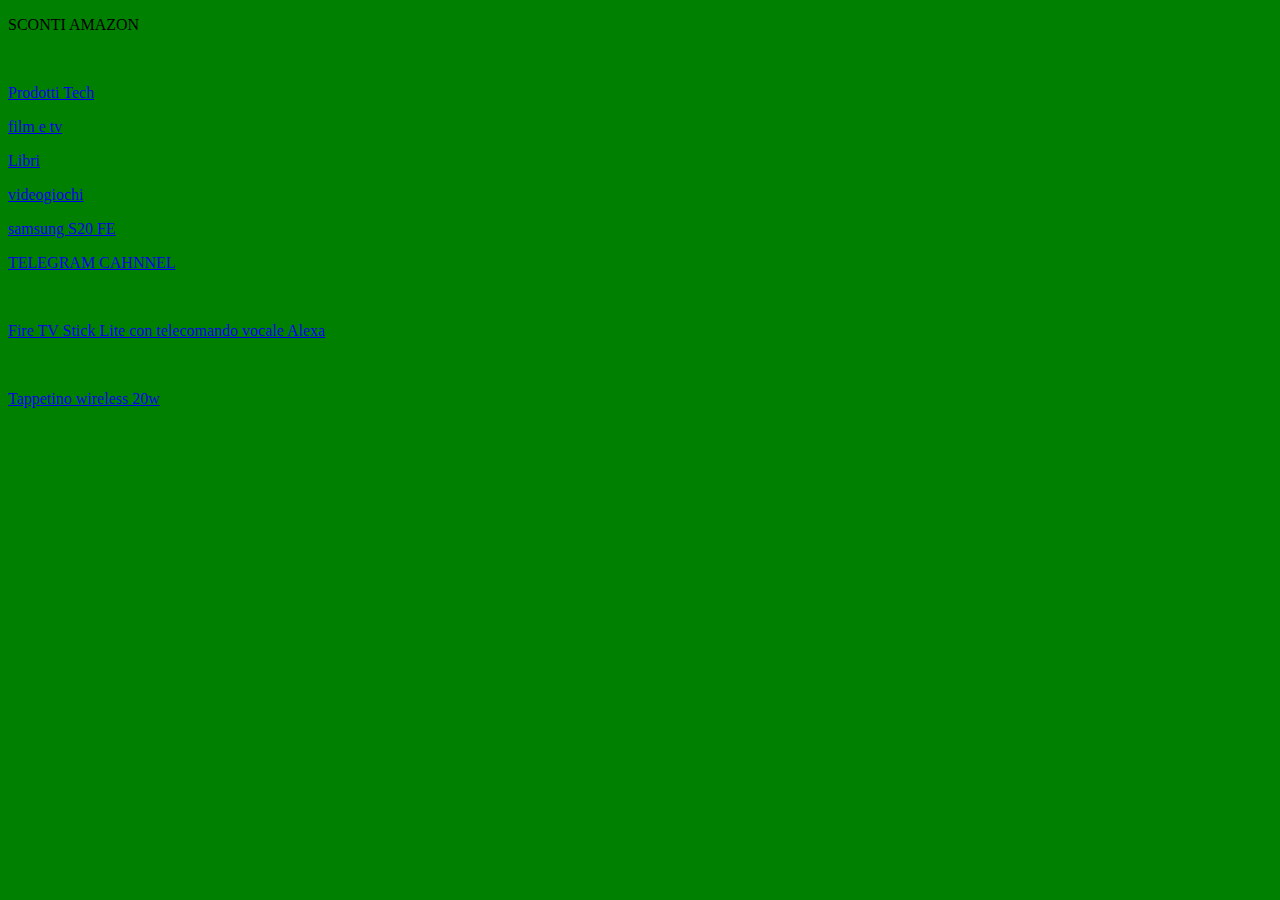
==== index.html @ 91598295 "Update index.html" ====
<!DOCTYPE html>
<html lang="en">
<head>
    <meta charset="UTF-8">
    <meta http-equiv="X-UA-Compatible" content="IE=edge">
    <meta name="viewport" content="width=device-width, initial-scale=1.0">
    <title>Amazon sales</title>
</head>
<body>
    <p>SCONTI AMAZON</p>
    <br>

    <p><a href="tech.html">Prodotti Tech</a></p>
    <p><a href="film e tv.html">film e tv</a></p>
    <p><a href="books.html">Libri</a></p>
    <p><a href="videogames.html">videogiochi</a></p>


    <a href="https://amzn.to/3CD8dnR">samsung S20 FE</a></p>

    <p><a href="https://t.me/NBamazonsales">TELEGRAM CAHNNEL</a></p>
    </br>
<p><a href="https://amzn.to/3AEWS4a">Fire TV Stick Lite con telecomando vocale Alexa</a></p>
<br>
<p><a href="https://amzn.to/3KyuZ26">Tappetino wireless 20w</a></p>

    <link rel="stylesheet" type = "text/css" href="stylePrincipale.css">
</body>
</html>
---- stylePrincipale.css ----
body{
    background-color: green;
}
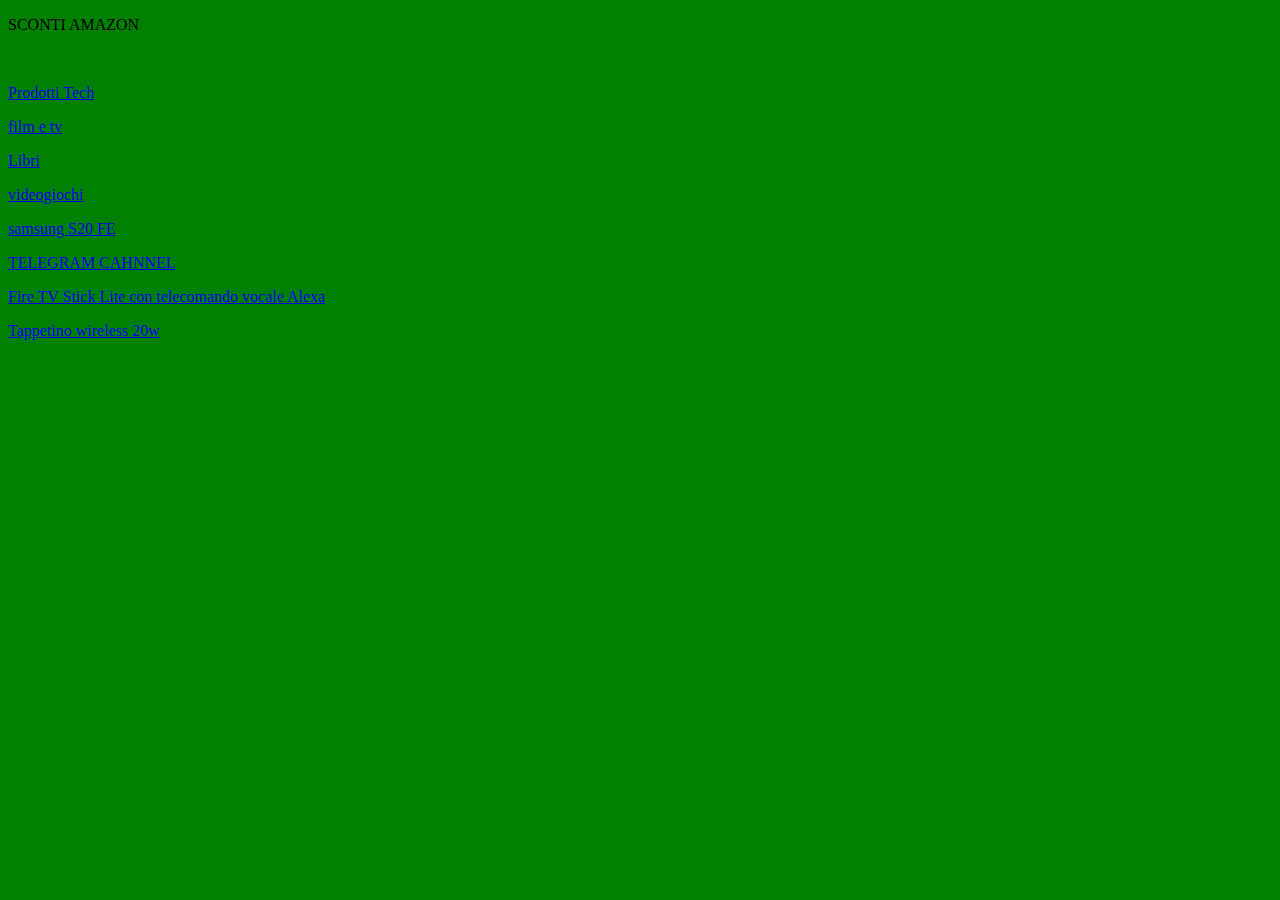
==== commit e9b58711: "Update index.html" ====
--- a/index.html
+++ b/index.html
@@ -19,10 +19,8 @@
     <a href="https://amzn.to/3CD8dnR">samsung S20 FE</a></p>
 
     <p><a href="https://t.me/NBamazonsales">TELEGRAM CAHNNEL</a></p>
-    </br>
-<p><a href="https://amzn.to/3AEWS4a">Fire TV Stick Lite con telecomando vocale Alexa</a></p>
-<br>
-<p><a href="https://amzn.to/3KyuZ26">Tappetino wireless 20w</a></p>
+    <p><a href="https://amzn.to/3AEWS4a">Fire TV Stick Lite con telecomando vocale Alexa</a></p>
+    <p><a href="https://amzn.to/3KyuZ26">Tappetino wireless 20w</a></p>
 
     <link rel="stylesheet" type = "text/css" href="stylePrincipale.css">
 </body>
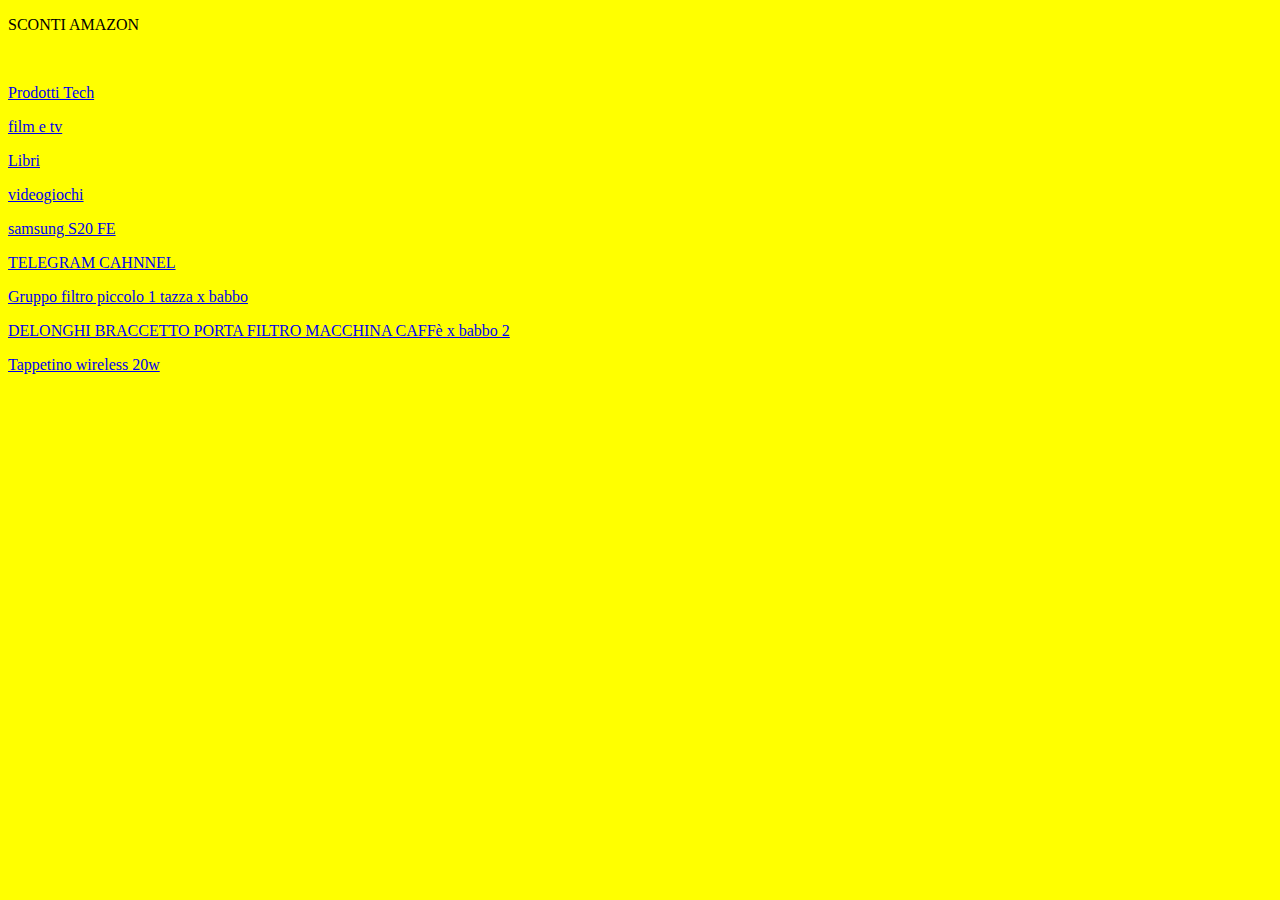
==== commit ee28ff5c: "Update index.html" ====
--- a/index.html
+++ b/index.html
@@ -19,7 +19,8 @@
     <a href="https://amzn.to/3CD8dnR">samsung S20 FE</a></p>
 
     <p><a href="https://t.me/NBamazonsales">TELEGRAM CAHNNEL</a></p>
-    <p><a href="https://amzn.to/3AEWS4a">Fire TV Stick Lite con telecomando vocale Alexa</a></p>
+    <p><a href="https://amzn.to/3Bd6wMy">Gruppo filtro piccolo 1 tazza x babbo</a></p>
+    <p><a href="https://amzn.to/3ep3prV">DELONGHI BRACCETTO PORTA FILTRO MACCHINA CAFFè x babbo 2</a></p>
     <p><a href="https://amzn.to/3KyuZ26">Tappetino wireless 20w</a></p>
 
     <link rel="stylesheet" type = "text/css" href="stylePrincipale.css">
--- a/stylePrincipale.css
+++ b/stylePrincipale.css
@@ -1,3 +1,3 @@
 body{
-    background-color: green;
+    background-color: yellow;
 }
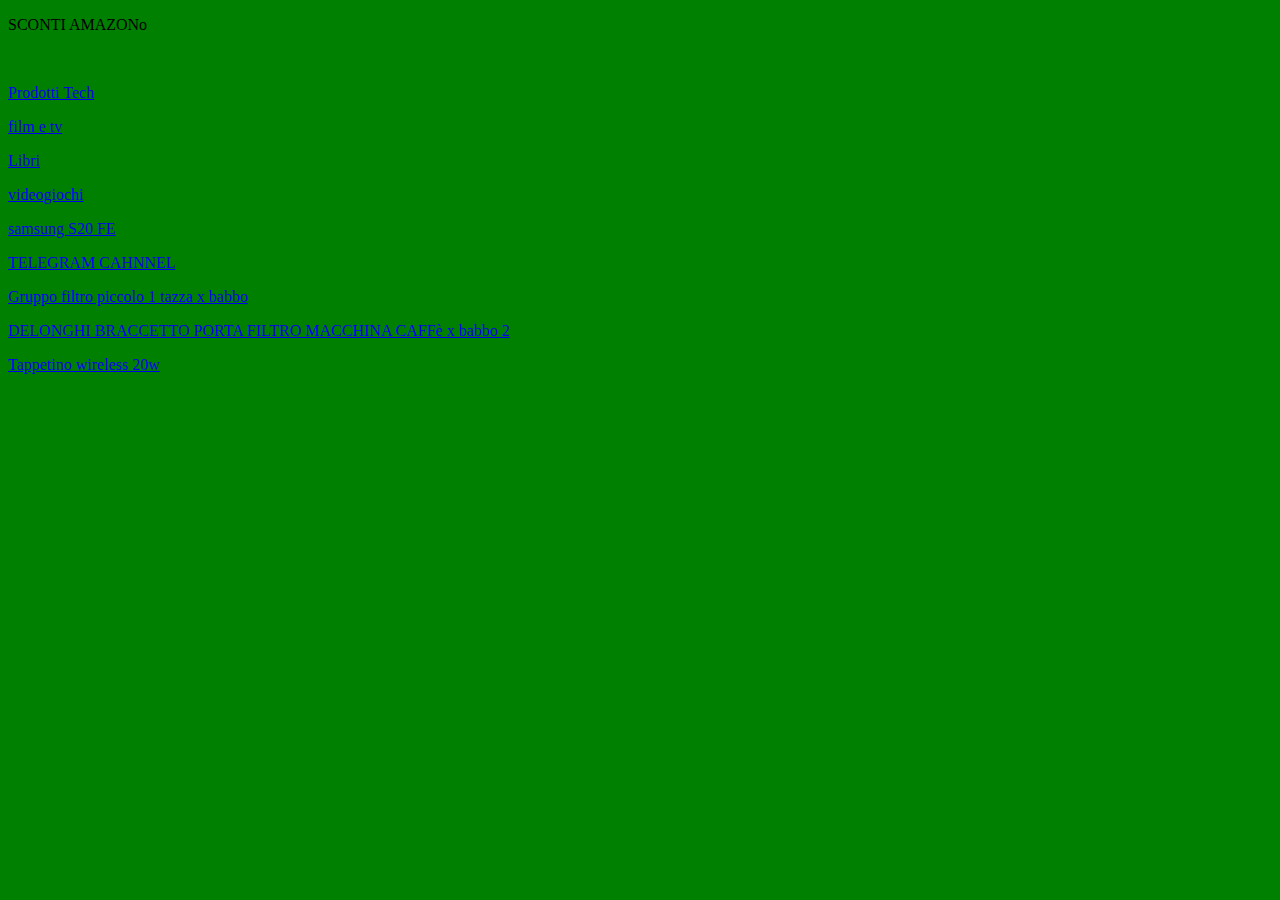
==== commit 2ea5308f: "Update index.html" ====
--- a/index.html
+++ b/index.html
@@ -7,7 +7,7 @@
     <title>Amazon sales</title>
 </head>
 <body>
-    <p>SCONTI AMAZON</p>
+    <p>SCONTI AMAZONo</p>
     <br>
 
     <p><a href="tech.html">Prodotti Tech</a></p>
--- a/stylePrincipale.css
+++ b/stylePrincipale.css
@@ -1,3 +1,3 @@
 body{
-    background-color: yellow;
+    background-color: green;
 }
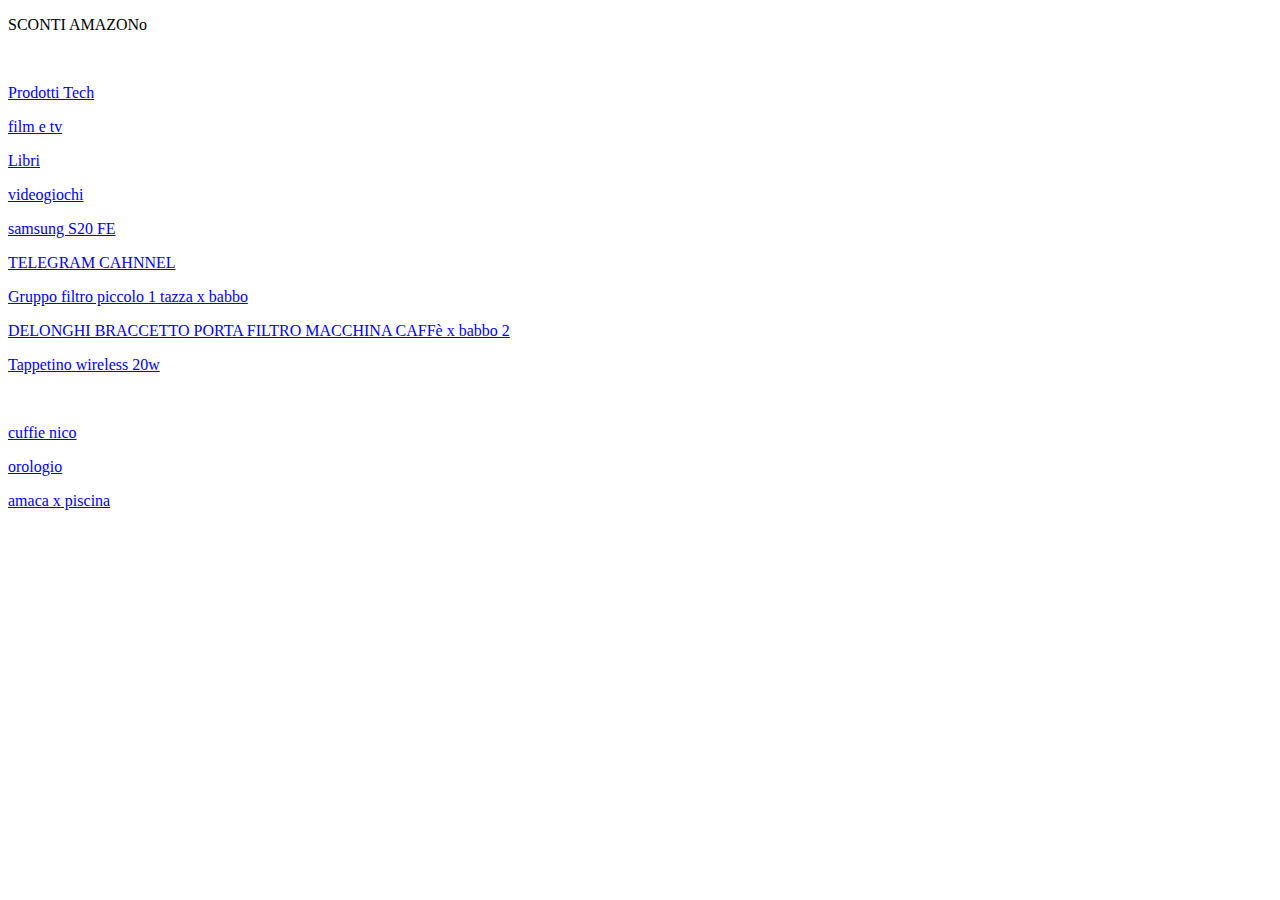
==== commit 24ed3479: "Update index.html" ====
--- a/index.html
+++ b/index.html
@@ -22,6 +22,10 @@
     <p><a href="https://amzn.to/3Bd6wMy">Gruppo filtro piccolo 1 tazza x babbo</a></p>
     <p><a href="https://amzn.to/3ep3prV">DELONGHI BRACCETTO PORTA FILTRO MACCHINA CAFFè x babbo 2</a></p>
     <p><a href="https://amzn.to/3KyuZ26">Tappetino wireless 20w</a></p>
+    <br>
+    <p><a href="https://amzn.to/3KZUIlr">cuffie nico</a></p>
+    <p><a href="https://amzn.to/3OQOTYE">orologio</a></p>
+    <p><a href="https://amzn.to/3QXbvtd">amaca x piscina</a></p>
 
     <link rel="stylesheet" type = "text/css" href="stylePrincipale.css">
 </body>
--- a/stylePrincipale.css
+++ b/stylePrincipale.css
@@ -1,3 +1 @@
-body{
-    background-color: green;
-}
+
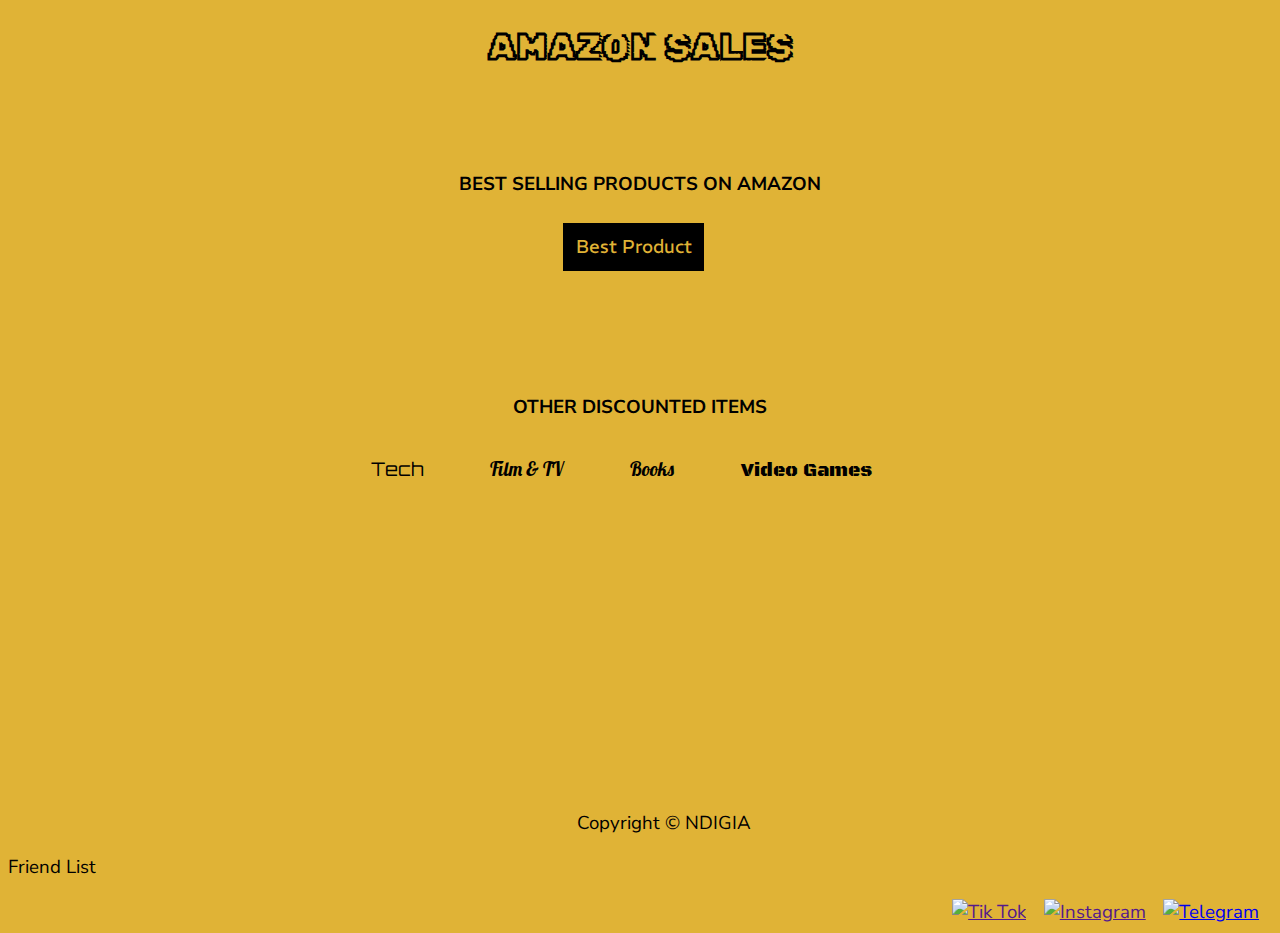
==== commit 8159cfbb: "Update and rename main.html to index.html" ====
--- a/index.html
+++ b/index.html
@@ -1,32 +1,68 @@
-<!DOCTYPE html>
-<html lang="en">
-<head>
-    <meta charset="UTF-8">
-    <meta http-equiv="X-UA-Compatible" content="IE=edge">
-    <meta name="viewport" content="width=device-width, initial-scale=1.0">
-    <title>Amazon sales</title>
-</head>
-<body>
-    <p>SCONTI AMAZONo</p>
-    <br>
+<!doctype html>
+<html lang="it">
+    <head>
 
-    <p><a href="tech.html">Prodotti Tech</a></p>
-    <p><a href="film e tv.html">film e tv</a></p>
-    <p><a href="books.html">Libri</a></p>
-    <p><a href="videogames.html">videogiochi</a></p>
+        <meta charset="utf-8">
+        <title>Amazon Sales</title>
+        <link href="stile.css" rel="stylesheet" type="text/css">
+        <style>
+			@import url('https://fonts.googleapis.com/css2?family=Rubik+Iso&display=swap');
+			@import url('https://fonts.googleapis.com/css2?family=Orbitron&display=swap');
+			@import url('https://fonts.googleapis.com/css2?family=Black+Ops+One&display=swap');
+			@import url('https://fonts.googleapis.com/css2?family=Lobster&display=swap');
+			@import url('https://fonts.googleapis.com/css2?family=REM:ital@1&display=swap');
+			@import url('https://fonts.googleapis.com/css2?family=Nunito+Sans:opsz,wght@6..12,300&display=swap');
+		</style>
 
+    </head>
 
-    <a href="https://amzn.to/3CD8dnR">samsung S20 FE</a></p>
+    <body>
+		<div id="page-container">
+			<div id="content-wrap">
+				<header>
+					<h1>AMAZON SALES</h1>
+				</header>
+				<br>
+				<br>
+				<div class="best">
+					<h4>BEST SELLING PRODUCTS ON AMAZON</h3>
+					<nav>
+						<ul>
+							<li id="best"><a href="best.html" title="Buy the best sellers on amazon">Best Product</a></li>
+						</ul>
+					</nav>
+				</div>
+				<br>
+				<br>
+				<br>
+				<nav>
+				<h4>OTHER DISCOUNTED ITEMS</h3>
+					<ul>
+						<li id="teck"><a href="tech.html"title="Buy teck thinks">Tech</a></li>
+						<li id="film"><a href="filmtv.html" title="Buy films">Film & TV</a></li>
+						<li id="book"><a href="book.html" title="Buy the best book on amazon ">Books</a></li>
+						<li id="games"><a href="games.html" title="Buy fantastic video games">Video Games</a></li>
+					</ul>
+				</nav>
+			</div>	
+			
+			<footer id="footer">
+			
+				<div class="cop">
+					Copyright &copy; NDIGIA
+				</div>
 
-    <p><a href="https://t.me/NBamazonsales">TELEGRAM CAHNNEL</a></p>
-    <p><a href="https://amzn.to/3Bd6wMy">Gruppo filtro piccolo 1 tazza x babbo</a></p>
-    <p><a href="https://amzn.to/3ep3prV">DELONGHI BRACCETTO PORTA FILTRO MACCHINA CAFFè x babbo 2</a></p>
-    <p><a href="https://amzn.to/3KyuZ26">Tappetino wireless 20w</a></p>
-    <br>
-    <p><a href="https://amzn.to/3KZUIlr">cuffie nico</a></p>
-    <p><a href="https://amzn.to/3OQOTYE">orologio</a></p>
-    <p><a href="https://amzn.to/3QXbvtd">amaca x piscina</a></p>
+				<div class="sinistra">
+						<p>Friend List</<p>
+				</div>
 
-    <link rel="stylesheet" type = "text/css" href="stylePrincipale.css">
-</body>
+				<div class="destra">
+					<a href="" target="_blank"><img src="./img/tiktok.jpg" alt="Tik Tok"></a>
+					<a href="" target="_blank"><img src="./img/insta.png" alt="Instagram"></a>
+					<a href="https://t.me/NBamazonsales" target="_blank"><img src="./img/telegram.png" class="Telegram" alt="Telegram"></a>
+				</div>
+				
+			</footer>
+		</div>
+	</body>
 </html>
--- a/stile.css
+++ b/stile.css
@@ -0,0 +1,117 @@
+body {
+	
+	font-size:14pt;
+	background-color:#e0b336;
+	font-family: 'Nunito Sans', sans-serif;
+}
+
+h4{
+	text-align: center;
+}
+
+#best{
+	font-family: 'REM', sans-serif;
+	margin-left:2%
+}
+
+#teck{
+	font-family: 'Orbitron', sans-serif;
+}
+
+#film{
+	font-family: 'Lobster', cursive;
+}
+
+#book{
+	font-family: 'Lobster', cursive;
+}
+
+#games{
+	font-family: 'Black Ops One', cursive;
+}	
+
+header h1 {
+	text-align: center;
+	color: black;
+	font-family: 'Rubik Iso', cursive;
+}
+
+
+
+/* NAVIGATIION BAR (BARRA DI NAVIGAZIONE*/
+nav{
+	background-color: #e0b336;
+
+}
+
+nav ul{
+	list-style-type: none;
+	text-align: center;
+	padding:1%;
+}
+
+nav li{
+	display: inline;				
+	padding-right: 3%;			
+}
+
+nav li a {
+	color: black;
+	text-decoration: none;
+	padding:1%;
+}
+
+nav li a:hover {
+	color:#e3d917;
+	font-weight : bold;
+	background-color : #000000;
+	opacity: 75%;
+}
+
+.best nav li a{
+	
+	color:#e0b336;
+	background-color : black;
+	
+	
+}
+
+/*FOOTER DELLA PAGINA*/
+
+#page-container {
+  position: relative;
+  min-height: 100vh;
+  
+}
+
+#content-wrap {
+  padding-bottom: 2.5rem;    /* altezza del footer */
+}
+
+#footer {
+  position: absolute;
+  width: 100%;
+  background-color:#e0b336;
+  bottom:0;
+}
+
+.cop {
+	padding: 0 1%;
+	display:flex;
+	align-items:center;
+	margin-left:44%;
+}
+
+.sinistra p{
+	text-align:left;
+}
+
+.destra{
+	text-align:right;
+}
+
+.destra img{
+	width:26px;
+	height:26px;
+	margin-right:1%;
+}
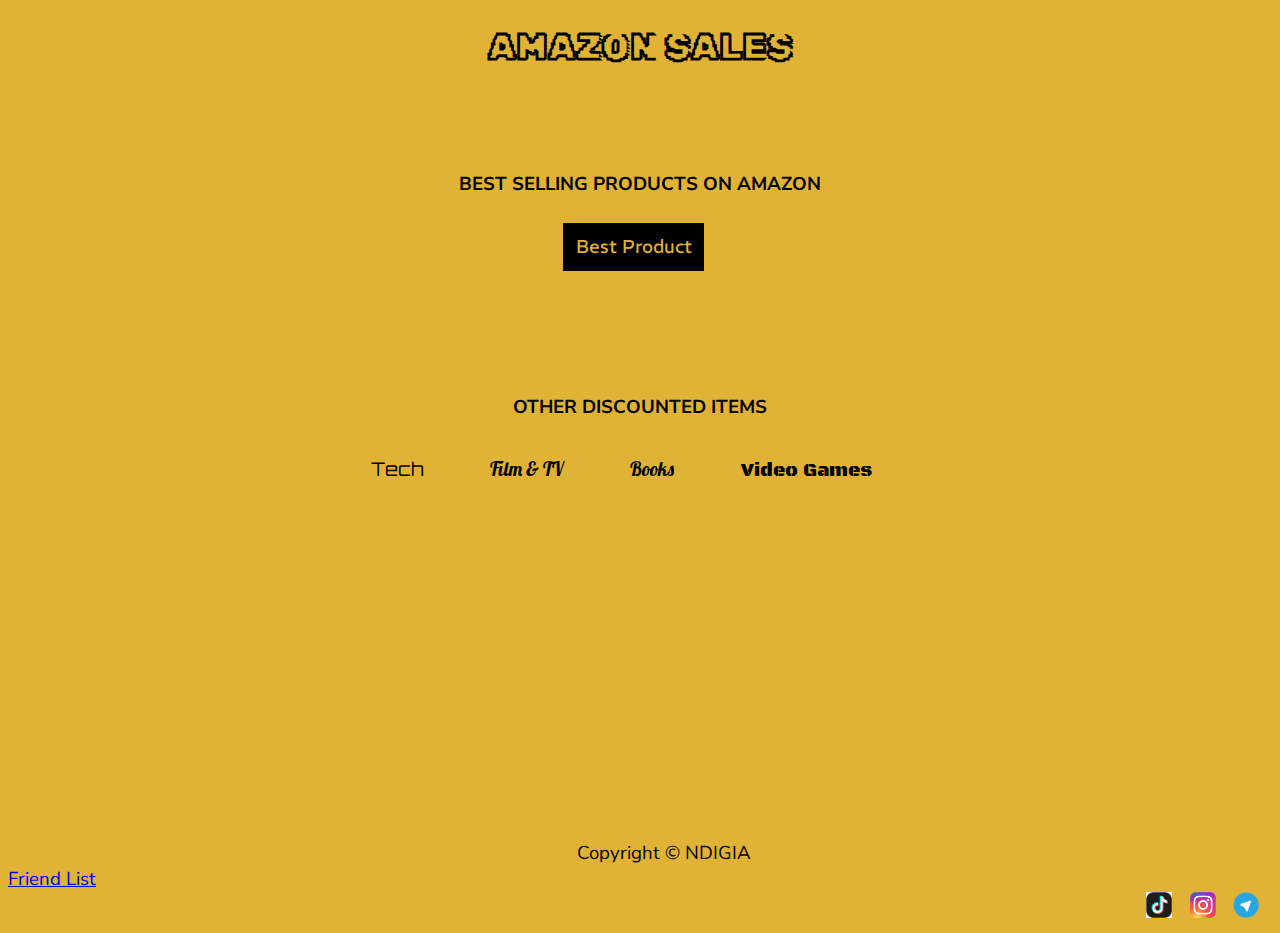
==== commit 3045fa04: "Update index.html" ====
--- a/index.html
+++ b/index.html
@@ -53,7 +53,7 @@
 				</div>
 
 				<div class="sinistra">
-						<p>Friend List</<p>
+						<a href="friend.html">Friend List</a>
 				</div>
 
 				<div class="destra">
